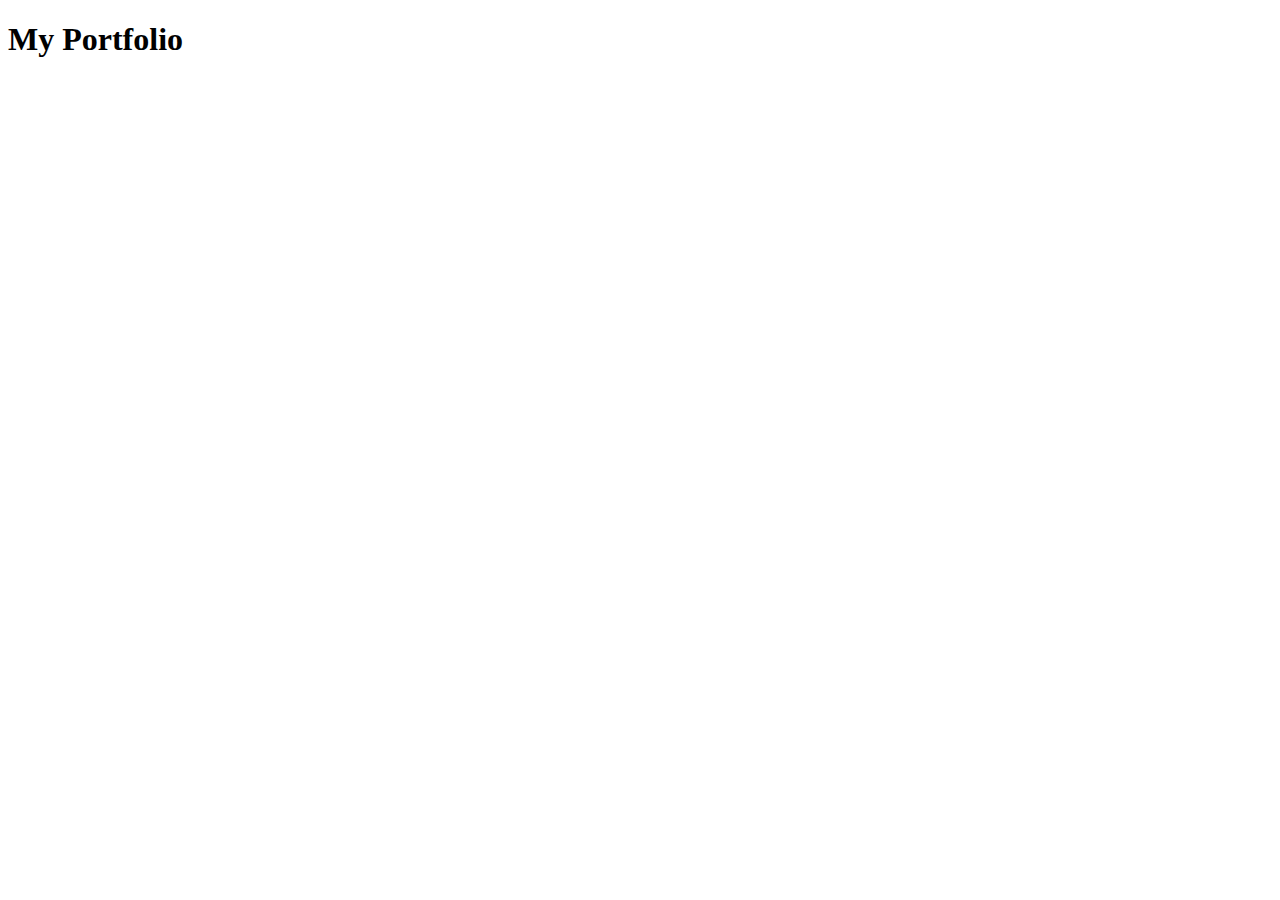
==== index.html @ 3e6083d3 "Add html file on porject" ====
<!DOCTYPE html>
<html lang="en">
  <head>
    <meta charset="UTF-8" />
    <meta name="viewport" content="width=device-width, initial-scale=1.0" />
    <title>My Portfolio</title>
    <link rel="stylesheet" href="styles.css" />
  </head>
  <body>
    <header>
      <h1>My Portfolio</h1>
    </header>
    <main id="projects">
      <!-- Proyek-proyek akan dimuat di sini -->
    </main>
    <script src="projects.js"></script>
    <script src="script.js"></script>
  </body>
</html>
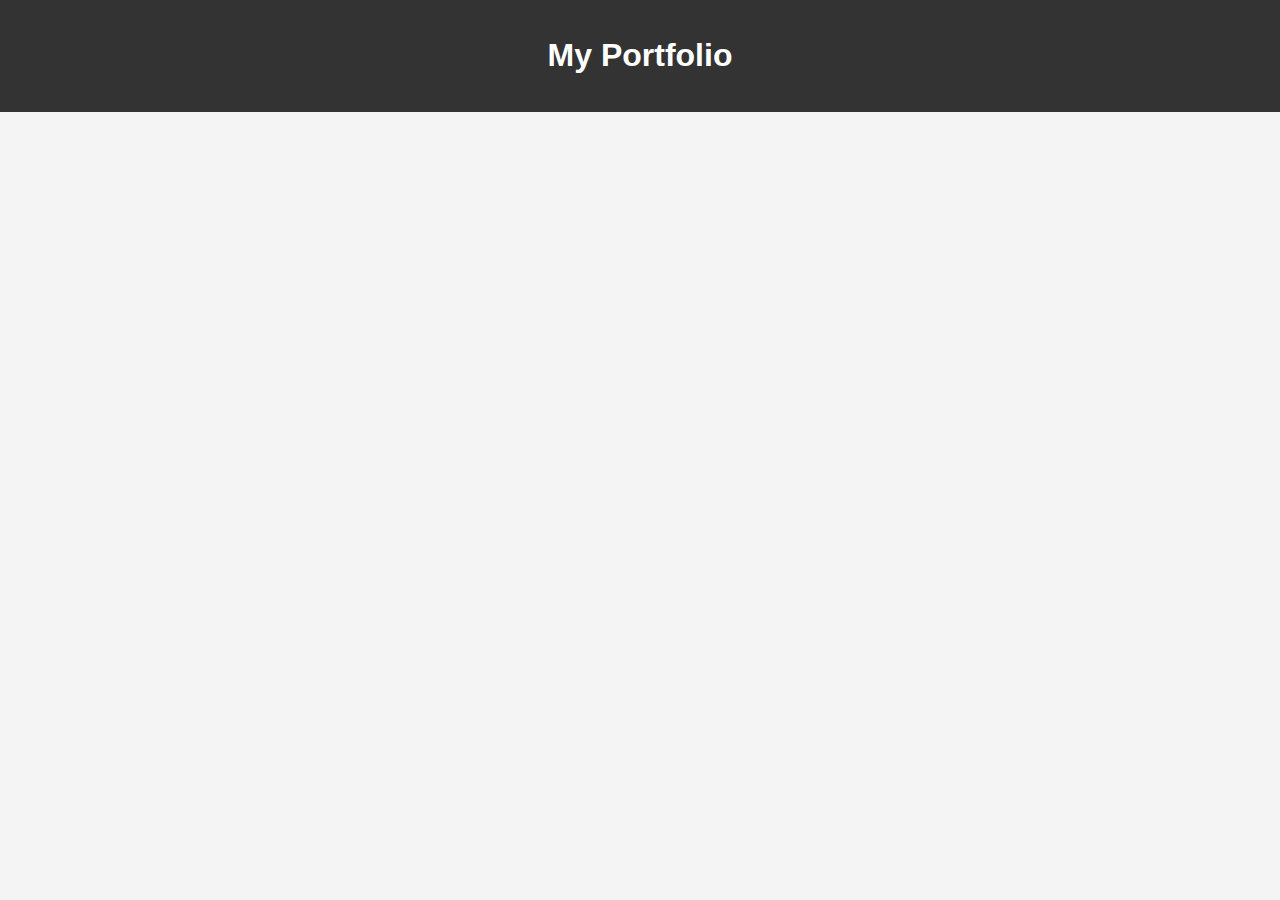
==== commit 73ffc946: "Update source" ====
--- a/index.html
+++ b/index.html
@@ -13,7 +13,7 @@
     <main id="projects">
       <!-- Proyek-proyek akan dimuat di sini -->
     </main>
-    <script src="projects.js"></script>
-    <script src="script.js"></script>
+    <script src="/project.js"></script>
+    <script src="/Portofolio-Rifky-Abdillah/script.js"></script>
   </body>
 </html>
--- a/styles.css
+++ b/styles.css
@@ -0,0 +1,33 @@
+body {
+  font-family: Arial, sans-serif;
+  margin: 0;
+  padding: 0;
+  background-color: #f4f4f4;
+}
+
+header {
+  background-color: #333;
+  color: #fff;
+  padding: 1rem;
+  text-align: center;
+}
+
+main {
+  padding: 2rem;
+}
+
+.project {
+  background-color: #fff;
+  border: 1px solid #ddd;
+  margin: 1rem 0;
+  padding: 1rem;
+  border-radius: 5px;
+}
+
+.project h2 {
+  margin-top: 0;
+}
+
+.project p {
+  margin: 0.5rem 0;
+}
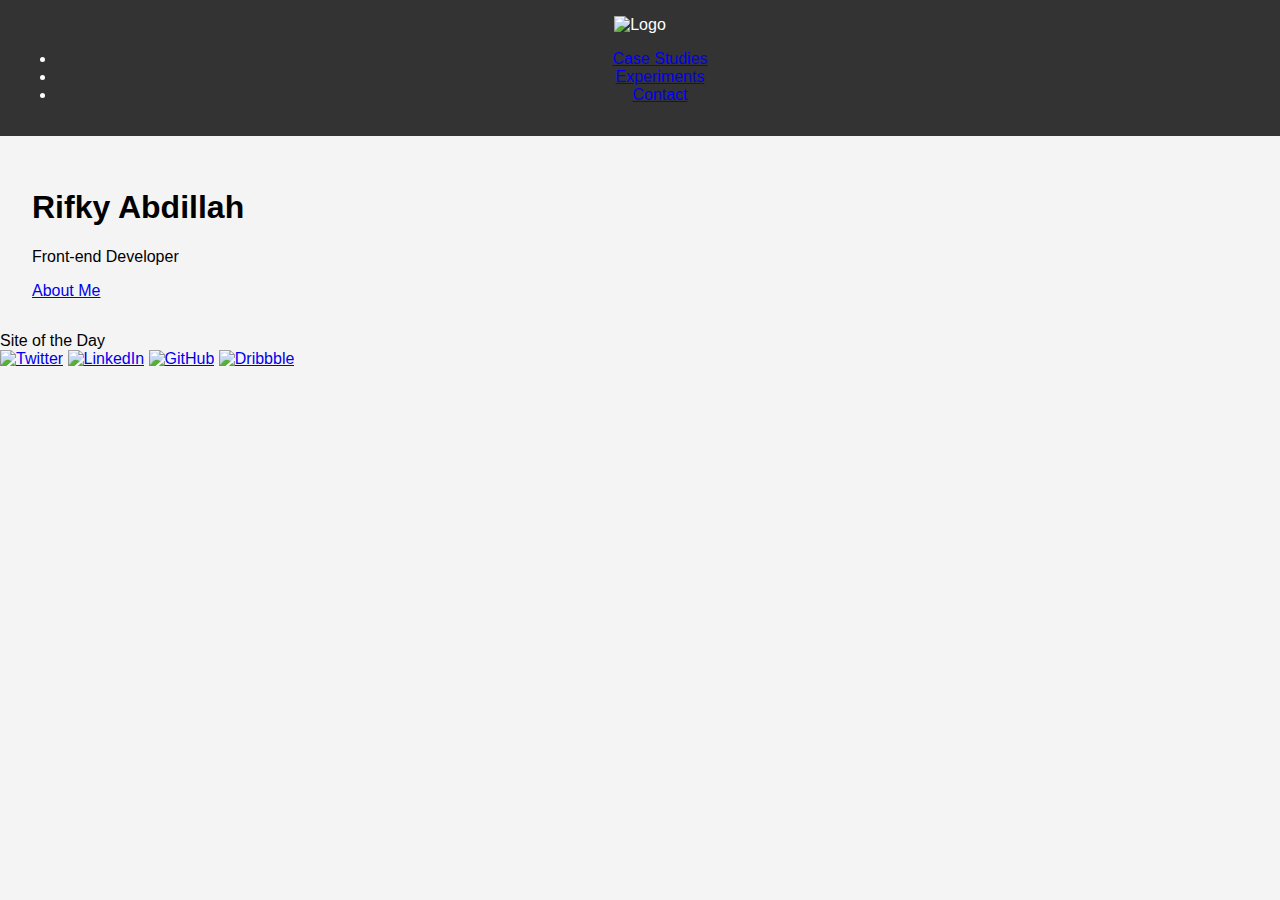
==== commit 3e4bf528: "Update Html" ====
--- a/index.html
+++ b/index.html
@@ -8,12 +8,36 @@
   </head>
   <body>
     <header>
-      <h1>My Portfolio</h1>
+      <div class="logo">
+        <img src="logo.png" alt="Logo" />
+      </div>
+      <nav>
+        <ul>
+          <li><a href="#case-studies">Case Studies</a></li>
+          <li><a href="#experiments">Experiments</a></li>
+          <li><a href="#contact">Contact</a></li>
+        </ul>
+      </nav>
     </header>
-    <main id="projects">
-      <!-- Proyek-proyek akan dimuat di sini -->
+    <main>
+      <section class="hero">
+        <div class="hero-content">
+          <h1>Rifky Abdillah</h1>
+          <p>Front-end Developer</p>
+          <a href="#about" class="button">About Me</a>
+        </div>
+      </section>
     </main>
-    <script src="/project.js"></script>
-    <script src="/Portofolio-Rifky-Abdillah/script.js"></script>
+    <footer>
+      <div class="awards">
+        <span>Site of the Day</span>
+      </div>
+      <div class="social-links">
+        <a href="#"><img src="twitter-icon.png" alt="Twitter" /></a>
+        <a href="#"><img src="linkedin-icon.png" alt="LinkedIn" /></a>
+        <a href="#"><img src="github-icon.png" alt="GitHub" /></a>
+        <a href="#"><img src="dribbble-icon.png" alt="Dribbble" /></a>
+      </div>
+    </footer>
   </body>
 </html>
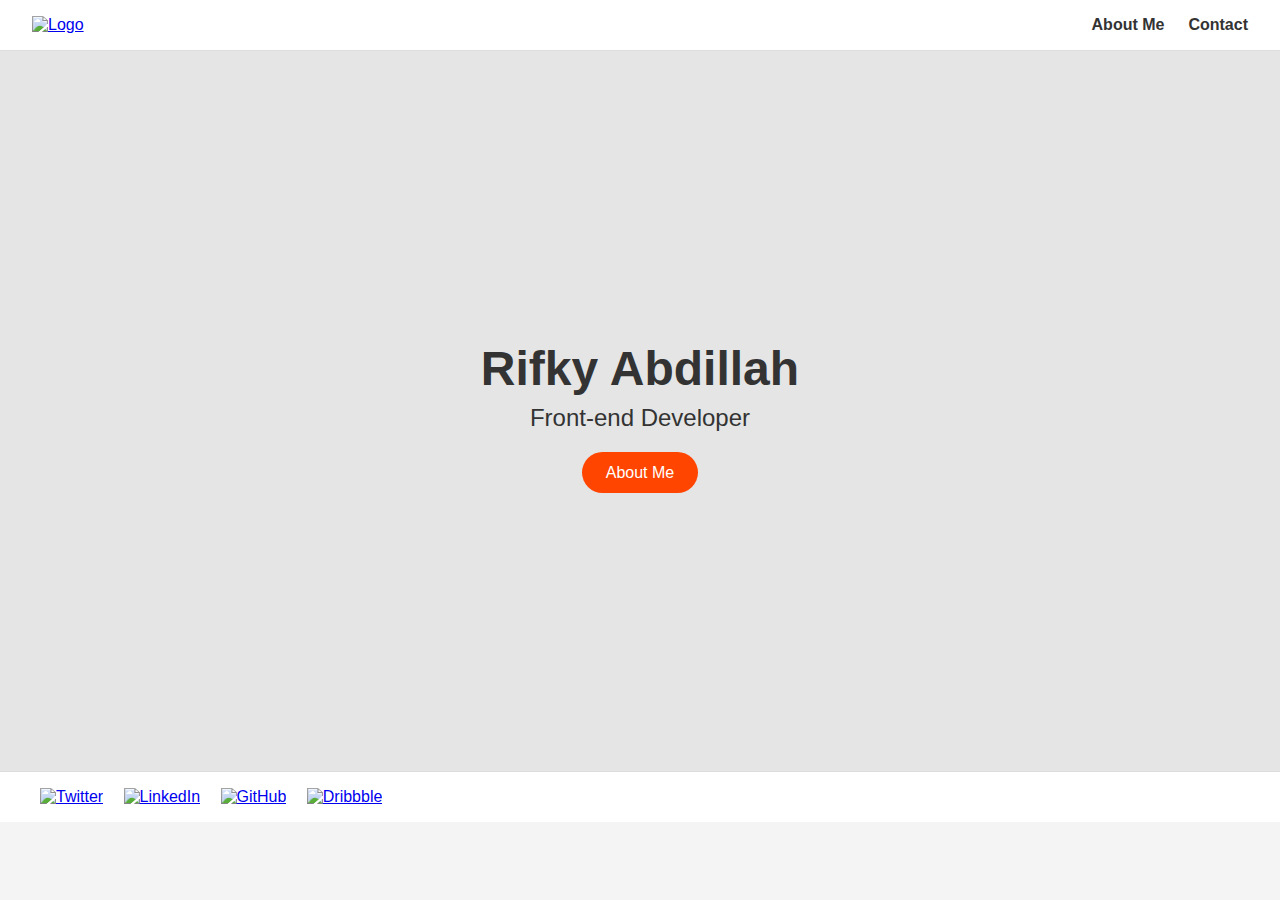
==== commit 53fc3026: "Update index html" ====
--- a/index.html
+++ b/index.html
@@ -9,13 +9,12 @@
   <body>
     <header>
       <div class="logo">
-        <img src="logo.png" alt="Logo" />
+        <a href="index.html"><img src="logo.png" alt="Logo" /></a>
       </div>
       <nav>
         <ul>
-          <li><a href="#case-studies">Case Studies</a></li>
-          <li><a href="#experiments">Experiments</a></li>
-          <li><a href="#contact">Contact</a></li>
+          <li><a href="about.html">About Me</a></li>
+          <li><a href="contact.html">Contact</a></li>
         </ul>
       </nav>
     </header>
@@ -24,14 +23,11 @@
         <div class="hero-content">
           <h1>Rifky Abdillah</h1>
           <p>Front-end Developer</p>
-          <a href="#about" class="button">About Me</a>
+          <a href="about.html" class="button">About Me</a>
         </div>
       </section>
     </main>
     <footer>
-      <div class="awards">
-        <span>Site of the Day</span>
-      </div>
       <div class="social-links">
         <a href="#"><img src="twitter-icon.png" alt="Twitter" /></a>
         <a href="#"><img src="linkedin-icon.png" alt="LinkedIn" /></a>
--- a/styles.css
+++ b/styles.css
@@ -3,31 +3,90 @@
   margin: 0;
   padding: 0;
   background-color: #f4f4f4;
+  color: #333;
 }
 
 header {
-  background-color: #333;
-  color: #fff;
-  padding: 1rem;
+  display: flex;
+  justify-content: space-between;
+  align-items: center;
+  padding: 1rem 2rem;
+  background-color: #fff;
+  border-bottom: 1px solid #ddd;
+}
+
+.logo img {
+  height: 50px;
+}
+
+nav ul {
+  list-style: none;
+  display: flex;
+  gap: 1.5rem;
+  margin: 0;
+  padding: 0;
+}
+
+nav a {
+  text-decoration: none;
+  color: #333;
+  font-weight: bold;
+}
+
+.hero {
+  display: flex;
+  justify-content: center;
+  align-items: center;
+  height: 80vh;
+  background-color: #e5e5e5;
+}
+
+.hero-content {
   text-align: center;
 }
 
-main {
-  padding: 2rem;
+.hero h1 {
+  font-size: 3rem;
+  margin: 0;
 }
 
-.project {
-  background-color: #fff;
-  border: 1px solid #ddd;
-  margin: 1rem 0;
-  padding: 1rem;
-  border-radius: 5px;
+.hero p {
+  font-size: 1.5rem;
+  margin: 0.5rem 0 2rem;
 }
 
-.project h2 {
-  margin-top: 0;
+.button {
+  background-color: #ff4500;
+  color: #fff;
+  padding: 0.75rem 1.5rem;
+  text-decoration: none;
+  border-radius: 25px;
+  transition: background-color 0.3s;
 }
 
-.project p {
-  margin: 0.5rem 0;
+.button:hover {
+  background-color: #ff6347;
 }
+
+footer {
+  display: flex;
+  justify-content: space-between;
+  align-items: center;
+  padding: 1rem 2rem;
+  background-color: #fff;
+  border-top: 1px solid #ddd;
+}
+
+.awards {
+  font-size: 1rem;
+  color: #333;
+}
+
+.social-links a {
+  margin: 0 0.5rem;
+}
+
+.social-links img {
+  height: 24px;
+  width: 24px;
+}
